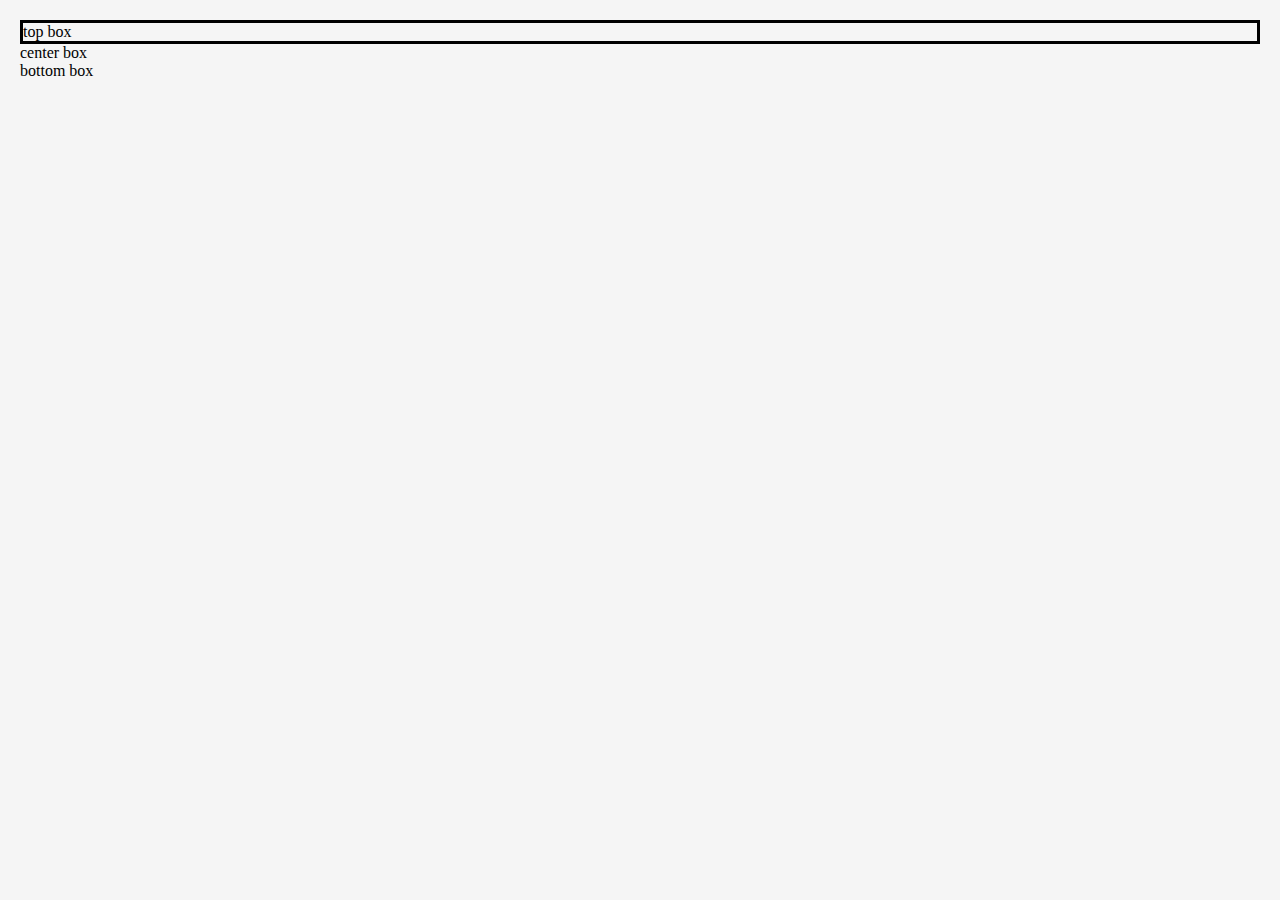
==== second/index.html @ 067d5fb7 "updated html 1 & 2" ====
<!-- Put your HTML HERE, make sure to connect your index.css sheet -->
<!DOCTYPE html>
<html lang="en">
<head>
    <meta charset="UTF-8">
    <meta name="viewport" content="width=device-width, initial-scale=1.0">
    <meta http-equiv="X-UA-Compatible" content="ie=edge">
    <title>Second Step</title>
    <link rel="stylesheet"  href="./index.css">
</head>
<body>
    <div id="upper">top box</div>
    <div id="main">center box</div>
    <div id="lower">bottom box</div>
</body>
</html>
---- second/index.css ----
body {
    background-color: whitesmoke;
    margin: 20px;
}

#upper {
    border-style: solid;
    border-color: black;
    border-width: 3px;
    background-size: ;
}

#main {

}

#lower {

}
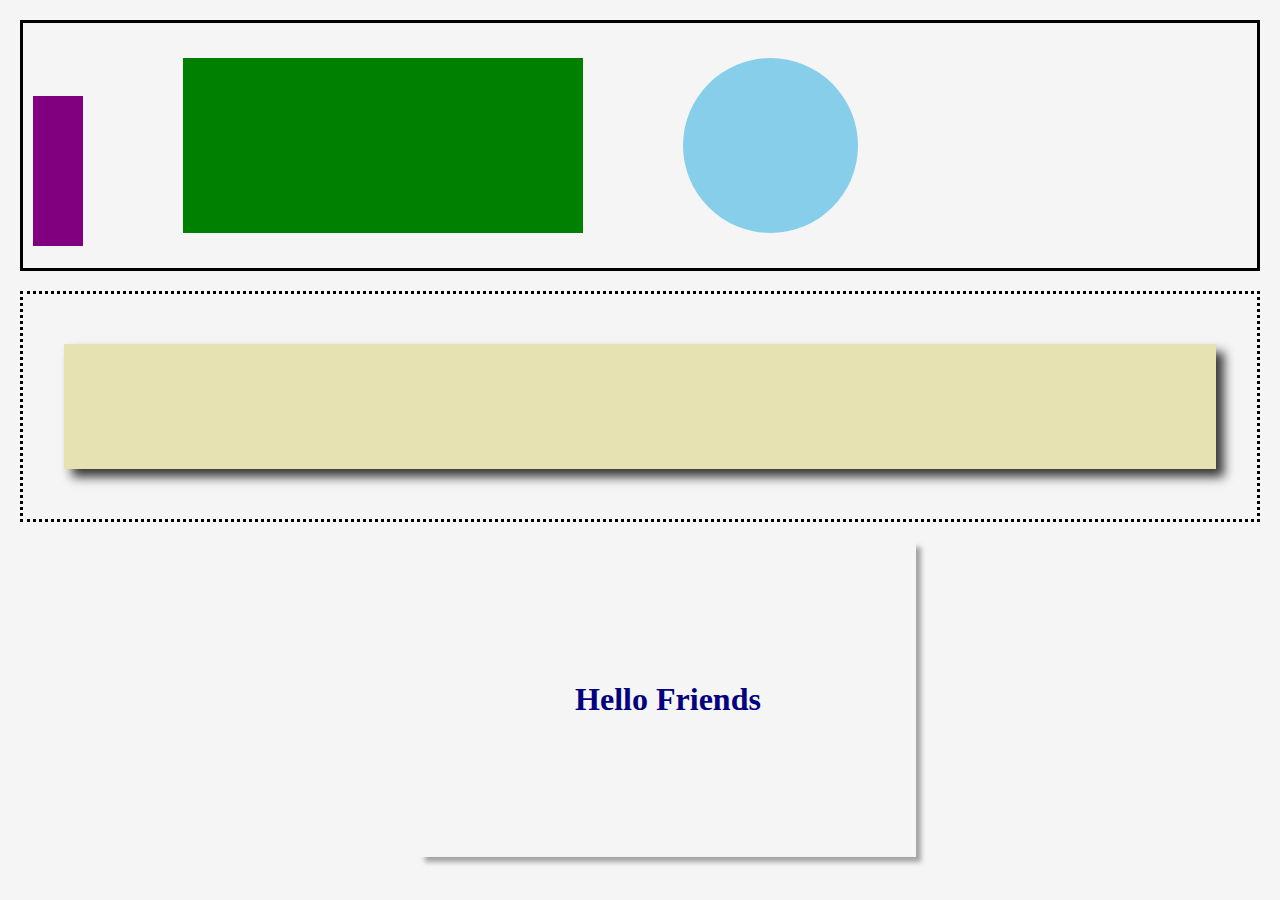
==== commit de60fe08: "redo" ====
--- a/second/index.html
+++ b/second/index.html
@@ -9,8 +9,17 @@
     <link rel="stylesheet"  href="./index.css">
 </head>
 <body>
-    <div id="upper">top box</div>
-    <div id="main">center box</div>
-    <div id="lower">bottom box</div>
+    <div id="upper">
+        <div id="purple"> </div>
+        <div id="green"> </div>
+        <div id="blue"> </div>
+    </div>
+    <div id="main">
+        <div id="yellow-box"> </div>
+
+    </div>
+    <div id="lower">
+        <h1> Hello Friends </h1>
+    </div>
 </body>
 </html>--- a/second/index.css
+++ b/second/index.css
@@ -4,16 +4,71 @@
 }
 
 #upper {
+    align-items: center;
+    flex-direction: row;
     border-style: solid;
     border-color: black;
     border-width: 3px;
-    background-size: ;
+    display: flex;
+    height: 25vh;
+    padding: 10px;
+}
+
+#green {
+    width: 400px;
+    height: 175px;    
+    background-color: green;
+    top: 20px;
+    margin-right: 100px;
+}
+
+#purple {
+    height: 150px;
+    width: 50px;
+    background-color: purple;
+    margin-top: 50px;
+    margin-right: 100px;
+}
+
+#blue {
+    height: 175px;
+    width: 175px;
+    border-radius: 50%;
+    background-color: skyblue;
 }
 
 #main {
-
+    height: 25vh;
+    border: black;
+    border-style: dotted;
+    margin-top: 20px;
+    display: flex;
+    justify-content: center;
+    align-items: center;
+    box-shadow: black 5px, gray 5px;
+}
+#yellow-box {
+    height: 125px;
+    background-color: rgb(230, 226, 178);
+    width: 90vw;
+    box-shadow: 8px 8px 10px #000000c5;
 }
 
 #lower {
+    height: 35vh;
+    width: 40%;
+    margin-top: 20px;
+    display: flex;
+    box-sizing: border-box;
+    box-shadow: 5px 5px 5px rgba(0, 0, 0, 0.342);
+    justify-content: center;
+    align-items: center;
+    margin-left: 400px;
+}
 
+h1 {
+    display: flex;
+    justify-content: center;
+    text-align: center;
+    color: navy;
 }